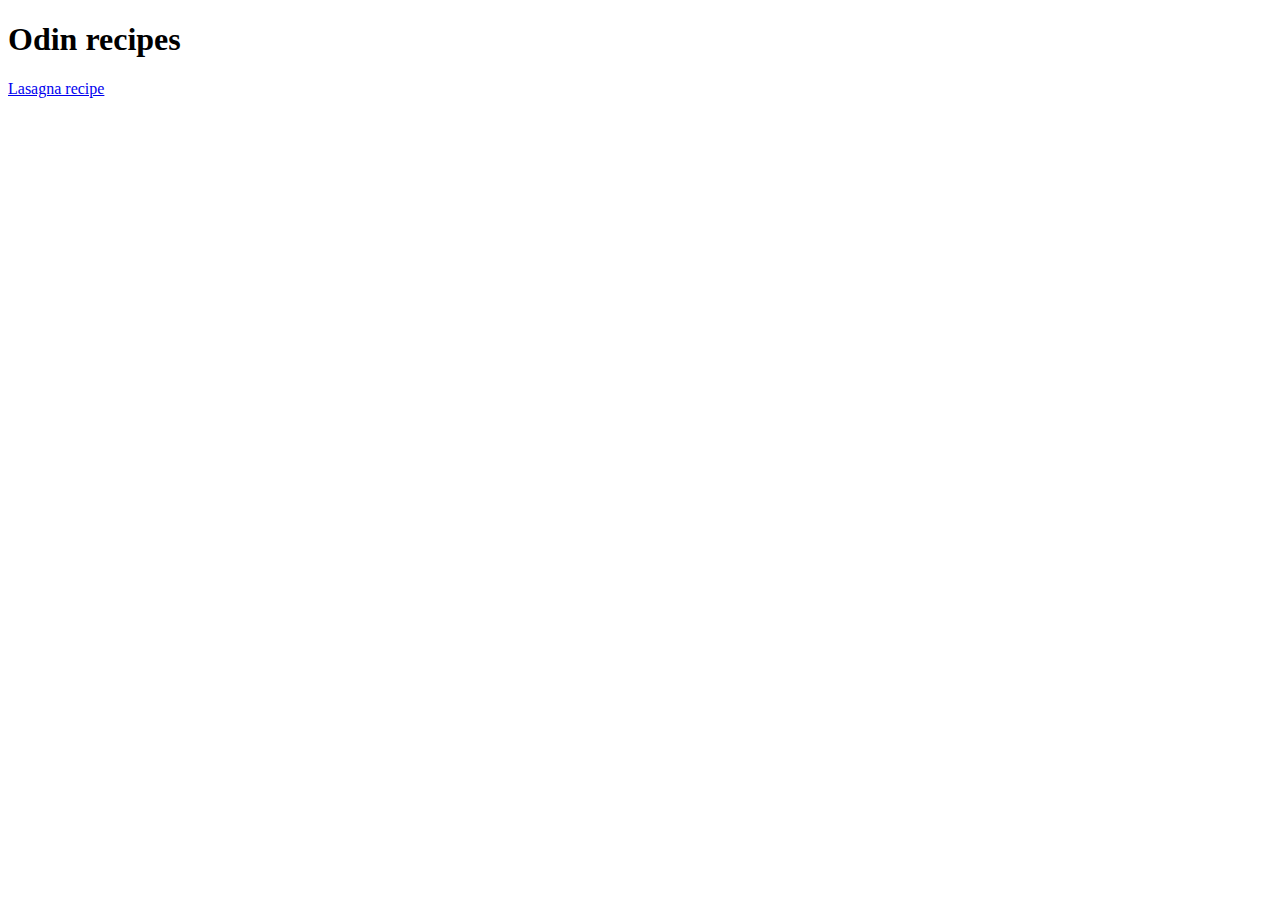
==== index.html @ 2b21e725 "Created landing page with a link to a lasagna recipe" ====
<!DOCTYPE html>
<html lang="en">
<head>
    <meta charset="UTF-8">
    <meta http-equiv="X-UA-Compatible" content="IE=edge">
    <meta name="viewport" content="width=device-width, initial-scale=1.0">
    <title>Document</title>
</head>
<body>
    <h1>Odin recipes</h1>
    <a href="./recipes/lasagna.html">Lasagna recipe</a>
</body>
</html>
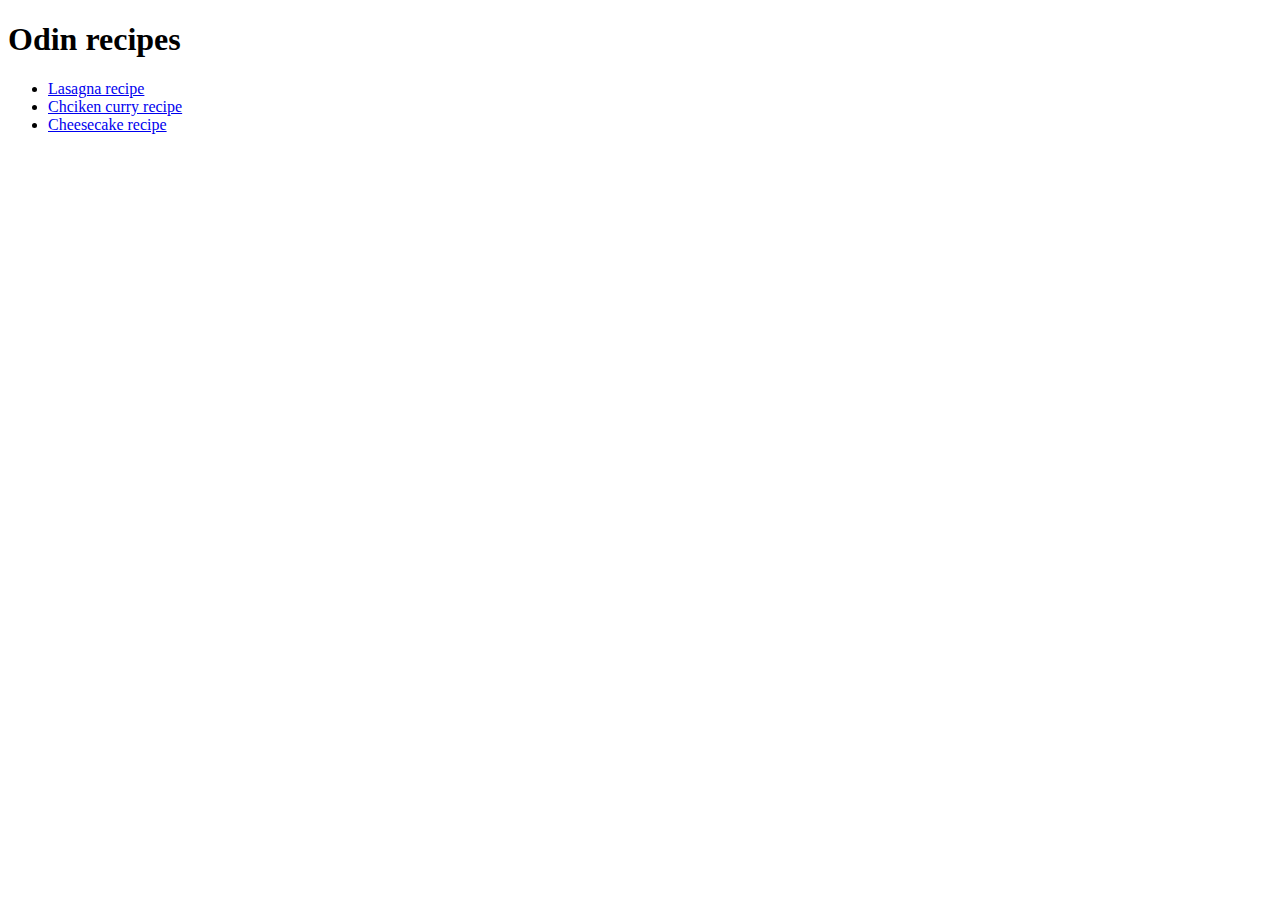
==== commit df527a6b: "Added the information for the remaining recipes and then added links to index.html" ====
--- a/index.html
+++ b/index.html
@@ -8,6 +8,10 @@
 </head>
 <body>
     <h1>Odin recipes</h1>
-    <a href="./recipes/lasagna.html">Lasagna recipe</a>
+    <ul>
+        <li><a href="./recipes/lasagna.html">Lasagna recipe</a></li>
+        <li><a href="./recipes/chicken-curry.html">Chciken curry recipe</a></li>
+        <li><a href="./recipes/cheesecake.html">Cheesecake recipe</a></li>
+    </ul>
 </body>
 </html>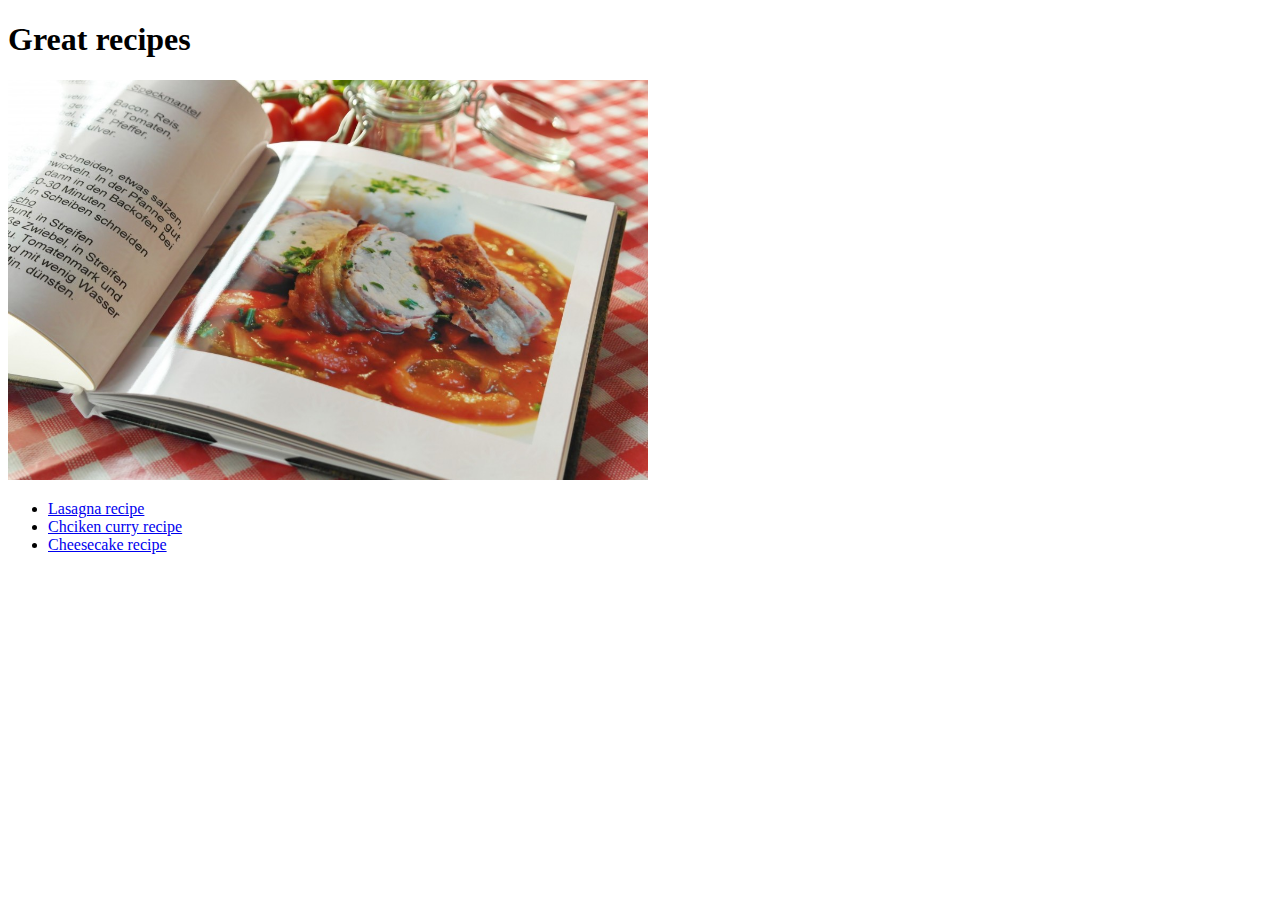
==== commit 182b9a70: "Added new image to index page" ====
--- a/index.html
+++ b/index.html
@@ -7,7 +7,8 @@
     <title>Document</title>
 </head>
 <body>
-    <h1>Odin recipes</h1>
+    <h1>Great recipes</h1>
+    <img src="./images/cookbook_recipes_food_cook_book_paper_hand_culinary-881861.jpg" alt="Recipe book" style="width: 640px; height: 400px;">
     <ul>
         <li><a href="./recipes/lasagna.html">Lasagna recipe</a></li>
         <li><a href="./recipes/chicken-curry.html">Chciken curry recipe</a></li>
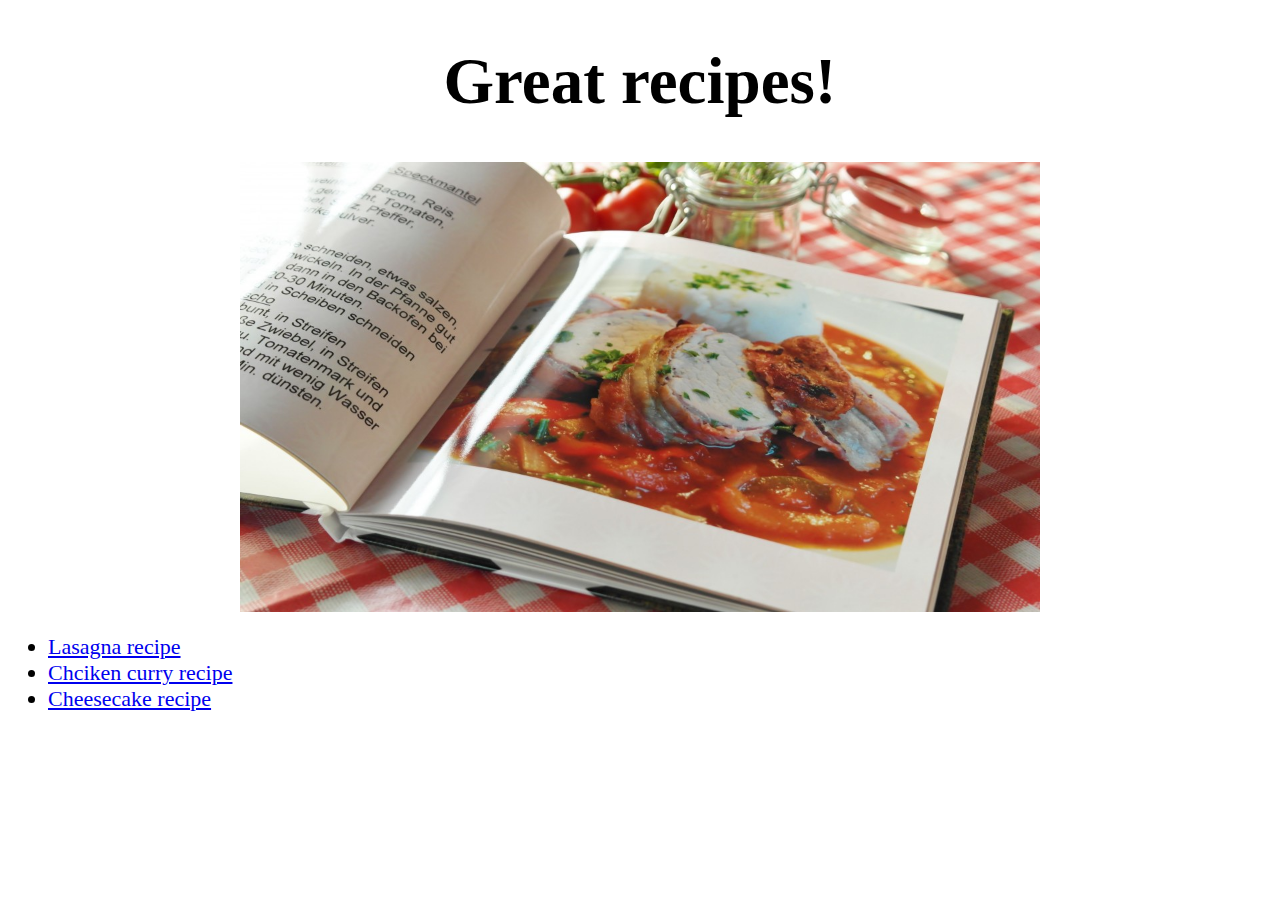
==== commit 4691dce5: "Added CSS" ====
--- a/index.html
+++ b/index.html
@@ -4,15 +4,22 @@
     <meta charset="UTF-8">
     <meta http-equiv="X-UA-Compatible" content="IE=edge">
     <meta name="viewport" content="width=device-width, initial-scale=1.0">
-    <title>Document</title>
+    <title>Great recipes!</title>
+    <link rel="stylesheet" href="./style.css"></link>
 </head>
+
 <body>
-    <h1>Great recipes</h1>
-    <img src="./images/cookbook_recipes_food_cook_book_paper_hand_culinary-881861.jpg" alt="Recipe book" style="width: 640px; height: 400px;">
+   
+    <h1 id="heading">Great recipes!</h1>
+    <img id="img1" src="./images/cookbook_recipes_food_cook_book_paper_hand_culinary-881861.jpg" alt="Recipe book">
+
+<div class="recipe">
     <ul>
-        <li><a href="./recipes/lasagna.html">Lasagna recipe</a></li>
-        <li><a href="./recipes/chicken-curry.html">Chciken curry recipe</a></li>
-        <li><a href="./recipes/cheesecake.html">Cheesecake recipe</a></li>
+        <li class="recipe lasagna"><a href="./recipes/lasagna.html">Lasagna recipe</a></li>
+        <li class="recipe chicken-curry"><a href="./recipes/chicken-curry.html">Chciken curry recipe</a></li>
+        <li class="recipe cheesecake"><a href="./recipes/cheesecake.html">Cheesecake recipe</a></li>
     </ul>
+</div>
+
 </body>
 </html>--- a/style.css
+++ b/style.css
@@ -0,0 +1,42 @@
+/* Landing page */
+
+#heading {
+    text-align: center;
+    font-size: 65px;
+    color: black;
+}
+
+#img1 {
+    height: auto;
+    width: 800px;
+    margin: auto;
+    display: block;
+}
+
+.recipe {
+    color: black;
+    font-size: 22px;
+}
+
+/* recipes */
+
+.heading-lasagna,
+.heading-chicken,
+.heading-cheesecake {
+    text-align: center;
+    font-size: 65px;
+    color: black;
+}
+
+#img2 {
+    height: auto;
+    width: 600px;
+    margin: auto;
+    display: block;
+}
+
+h2 {
+    font-family: 'Franklin Gothic Medium', 'Arial Narrow', Arial, sans-serif;
+    font-size: 26px;
+    text-decoration: underline;
+}